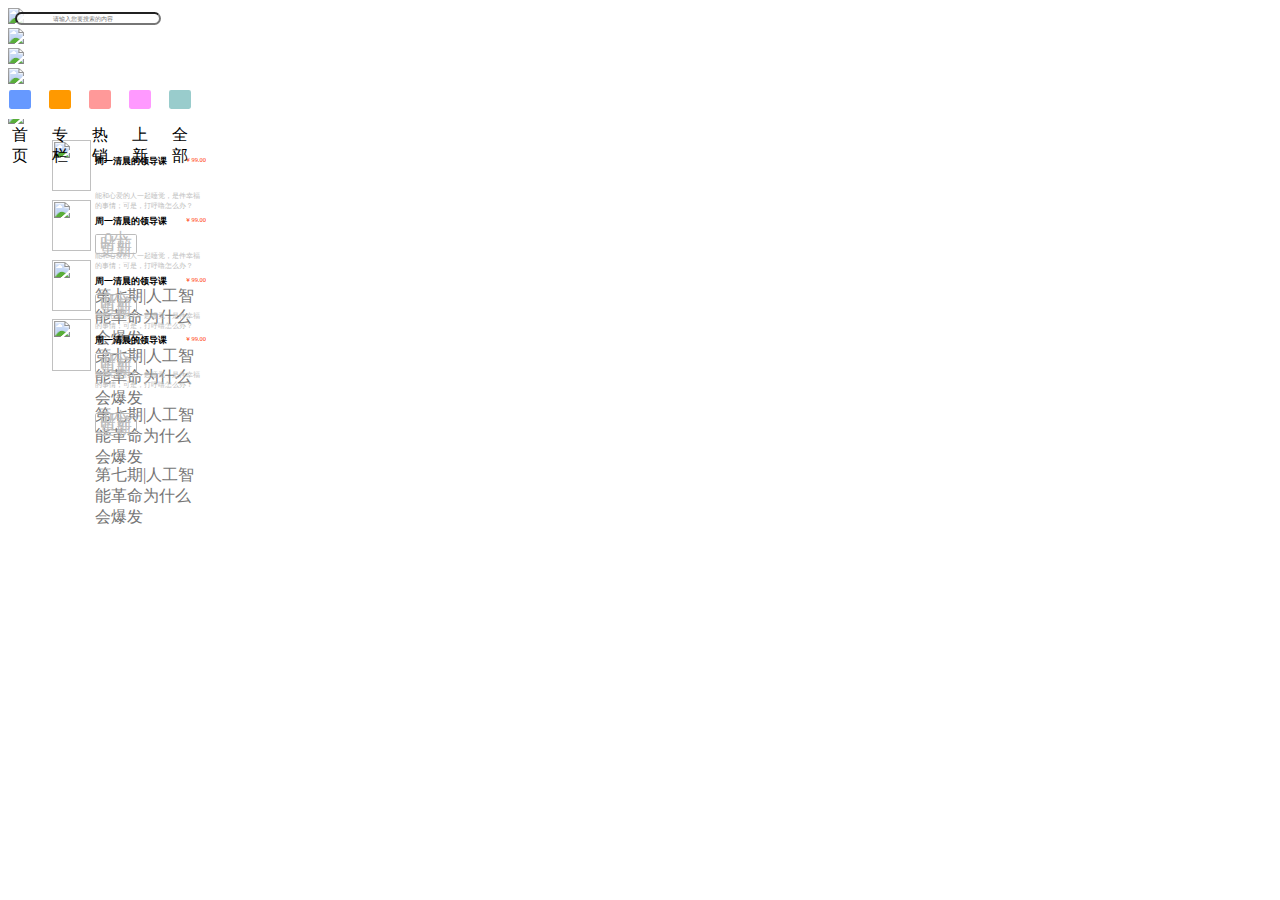
==== models/ShoppingMall/view/main.html @ 0004573d "【修改】上次的提交错误" ====
<!DOCTYPE html>
<html>

	<head>
		<meta charset="UTF-8">
		<meta name="viewport" content="width=device-width,initial-scale=1,minimum-scale=1,maximum-scale=1,user-scalable=no" />
		<link rel="stylesheet" type="text/css" href="../../../public/css/mui.css" />
		<link rel="stylesheet" type="text/css" href="../css/main.css" />
		<link rel="stylesheet" href="../../../public/css/pull-top-tips.css" />
		<link rel="stylesheet" href="http://at.alicdn.com/t/font_461954_o7lm8v8g8fwp14i.css" />
		<script src="../../../public/lib/flexible.js" type="text/javascript"></script>
	</head>

	<body>
		<div id="refreshContainer" class="mui-content">
			<!--轮播图 start-->
			<div class="mui-slider">
				<div class="mui-slider-group mui-slider-loop">
					<!--支持循环，需要重复图片节点-->
					<div class="mui-slider-item mui-slider-item-duplicate">
						<a href="#"><img src="../img/banan.jpg" /></a>
					</div>
					<div class="mui-slider-item">
						<a href="#"><img src="../img/banan.jpg" /></a>
					</div>
					<div class="mui-slider-item">
						<a href="#"><img src="../img/voice-front.png" /></a>
					</div>
					<div class="mui-slider-item">
						<a href="#"><img src="../img/banan.jpg" /></a>
					</div>
					<div class="mui-slider-item">
						<a href="#"><img src="../img/banan.jpg" /></a>
					</div>
					<!--支持循环，需要重复图片节点-->
					<div class="mui-slider-item mui-slider-item-duplicate">
						<a href="#"><img src="../img/banan.jpg" /></a>
					</div>
				</div>
				<div class="mui-slider-indicator">
					<div class="mui-indicator mui-active"></div>
					<div class="mui-indicator"></div>
					<div class="mui-indicator"></div>
					<div class="mui-indicator"></div>
				</div>
				<!--<div class="mui-input-row mui-search">
					<input id="search" type="search" class="mui-input-clear" placeholder="请输入您要搜索的内容">
				</div>-->
				<input id="search" type="search" class="mui-input-clear" placeholder="请输入您要搜索的内容">
			</div>
			<!--轮播图 end-->
			<!--横向滚动区域 start-->
			<div id="tab-list" class="mui-scroll-wrapper">
				<div class="mui-scroll">
					<!--这里放置真实显示的DOM内容-->
					<div class="tab-item">
						<div class="tab-item-icon blue">
							<span class="iconfont icon-home1"></span>
						</div>
						<p>首页</p>
					</div>
					<div class="tab-item">
						<div class="tab-item-icon yellow">
							<span class="iconfont icon-renzheng7"></span>
						</div>
						<p>专栏</p>
					</div>
					<div class="tab-item">
						<div class="tab-item-icon orange">
							<span class="iconfont icon-huo"></span>
						</div>
						<p>热销</p>
					</div>
					<div class="tab-item">
						<div class="tab-item-icon pink">
							<span class="iconfont icon-new"></span>
						</div>
						<p>上新</p>
					</div>
					<div class="tab-item">
						<div class="tab-item-icon young">
							<span class="iconfont icon-liebiao"></span>
						</div>
						<p>全部</p>
					</div>
				</div>
			</div>
			<!--横向滚动区域 end-->


			<ul id="special-column-list" class="mui-table-view">
				<li class="mui-table-view-cell mui-media">
					
					<img class="special-column-cover" src="../img/voice-front.png">
					<div class="mui-media-body">
						<p class="special-column-item-head"><span class="special-column-item-head-title">周一清晨的领导课</span><span class="special-column-item-head-money">￥99.00</span></p>
						<p class="mui-ellipsis special-column-item-ellipsis">能和心爱的人一起睡觉，是件幸福的事情；可是，打呼噜怎么办？</p>
						<p class="special-column-item-update-time">0小时前更新</p>
						<p class="special-column-item-update-content">第七期|人工智能革命为什么会爆发</p>
					</div>

				</li>
				<li class="mui-table-view-cell mui-media">
					
					<img class="special-column-cover" src="../img/voice-front.png">
					<div class="mui-media-body">
						<p class="special-column-item-head"><span class="special-column-item-head-title">周一清晨的领导课</span><span class="special-column-item-head-money">￥99.00</span></p>
						<p class="mui-ellipsis special-column-item-ellipsis">能和心爱的人一起睡觉，是件幸福的事情；可是，打呼噜怎么办？</p>
						<p class="special-column-item-update-time">0小时前更新</p>
						<p class="special-column-item-update-content">第七期|人工智能革命为什么会爆发</p>
					</div>

				</li>
				<li class="mui-table-view-cell mui-media">
					
					<img class="special-column-cover" src="../img/voice-front.png">
					<div class="mui-media-body">
						<p class="special-column-item-head"><span class="special-column-item-head-title">周一清晨的领导课</span><span class="special-column-item-head-money">￥99.00</span></p>
						<p class="mui-ellipsis special-column-item-ellipsis">能和心爱的人一起睡觉，是件幸福的事情；可是，打呼噜怎么办？</p>
						<p class="special-column-item-update-time">0小时前更新</p>
						<p class="special-column-item-update-content">第七期|人工智能革命为什么会爆发</p>
					</div>

				</li>
				<li class="mui-table-view-cell mui-media">
					
					<img class="special-column-cover" src="../img/voice-front.png">
					<div class="mui-media-body">
						<p class="special-column-item-head"><span class="special-column-item-head-title">周一清晨的领导课</span><span class="special-column-item-head-money">￥99.00</span></p>
						<p class="mui-ellipsis special-column-item-ellipsis">能和心爱的人一起睡觉，是件幸福的事情；可是，打呼噜怎么办？</p>
						<p class="special-column-item-update-time">0小时前更新</p>
						<p class="special-column-item-update-content">第七期|人工智能革命为什么会爆发</p>
					</div>

				</li>
			</ul>

		</div> 
	</body>
	<script src="../../../public/lib/mui.js" type="text/javascript"></script>
	<script src="../../../public/lib/mui.pullToRefresh.js" type="text/javascript"></script>
	<script src="../../../public/lib/mui.pullToRefresh.material.js" type="text/javascript"></script>
	<script src="../js/main.js" type="text/javascript"></script>

</html>
---- models/ShoppingMall/css/main.css ----
/**
 * main页面的样式文件
 * create time 2017-10-31
 */


/*轮播区域--start*/
	/*轮播--start*/
.mui-slider{
	position: relative;
    width: 10.0rem;
    height: 5.333333rem;
}
.mui-slider-indicator .mui-indicator{
	background: rgba(200,100,50,.5);
	box-shadow: none;
}
.mui-slider-indicator .mui-indicator.mui-active{
	background: rgba(0, 122, 255,.8);
}
	/*轮播--end*/
	/*搜索框--start*/  
.mui-search{
    position: absolute;
    width: 9.066667rem;
    height: 0.8rem;
    top: 0.266667rem;
    left: 0.466667rem;
    
}
#search{
    position: absolute;
    width: 9.066667rem;
    height: 0.8rem;
    font-size: 0.373333rem;
    text-align: center;
    top: 0.266667rem;
    left: 0.466667rem;
    border-radius: 0.8rem;
    background: rgba(255,255,255,0.8);
}

	/*搜索框--start*/

/*轮播区域--end*/

/*tab-list横向滚动区域--start*/
#tab-list{
	position: absolute;
    box-sizing: border-box;
    height: 2.133333rem;
    padding:0.266667rem 0;
    top: 5.333333rem;
    left: 0;
    background: #fff;
}
#tab-list.active{
	position: fixed;
	top: 0;
	box-shadow: 0 0 1px 0 #ccc;
}
#tab-list .mui-scroll{
    display: flex !important;
    flex-wrap: nowrap !important;
    align-items: center !important;
    width: auto;
} 

#tab-list .mui-scroll .tab-item{
    width: 1.333333rem;
    height: 1.6rem;
    margin:0 0.583333rem;
}
#tab-list .mui-scroll .tab-item div{
    width: 1.333333rem;
    height: 1.2rem;
    border-radius: 0.133333rem;
    text-align: center;
    line-height: 1.1rem;
}
#tab-list .mui-scroll .tab-item div.blue{
	background: #6699ff;
}
#tab-list .mui-scroll .tab-item div.yellow{
	background: #ff9900;
}
#tab-list .mui-scroll .tab-item div.orange{
	background: #ff9999;
}
#tab-list .mui-scroll .tab-item div.pink{
	background: #ff99ff;
}
#tab-list .mui-scroll .tab-item div.young{
	background: #99cccc;
} 
#tab-list .mui-scroll .tab-item div span{
    color: #fff;
    font-size: 0.8rem;
}

#tab-list .mui-scroll .tab-item p{
	text-align: center;
	color: #000;
}

/*tab-list横向滚动区域--end*/ 

/*special-column-list最新内容展示列表--start*/
#special-column-list{
    margin-top: 2.666667rem;
}
#special-column-list .mui-media{
    display: flex;
    box-sizing: border-box;
    height: 3.733333rem;
    padding: 0.266667rem;
}
#special-column-list .mui-media img.special-column-cover{
    width: 2.4rem;
    height: 100%;
}
#special-column-list .mui-media .mui-media-body{
    display: flex;
    flex-direction: column;
    justify-content: space-around;
    width: 6.933333rem;
    height: 100%;
    padding-left: 0.266667rem;
}
#special-column-list .mui-media .mui-media-body .special-column-item-head{
	display:flex;
	justify-content: space-between;
}
#special-column-list .mui-media .mui-media-body .special-column-item-head .special-column-item-head-title{
    font-size: 0.533333rem;
    font-weight: 700;
    color: #000;
}
#special-column-list .mui-media .mui-media-body .special-column-item-head .special-column-item-head-money{
    font-size: 0.4rem;
	color: #ff3300;
}
#special-column-list .mui-media .mui-media-body .special-column-item-ellipsis{
    font-size: 0.426667rem;
    color: #bcbcbc;
}
#special-column-list .mui-media .mui-media-body .special-column-item-update-time{
    display: inline-block;
    width: 2.4rem;
    padding: 0.066667rem;
    line-height: 0.333333rem;
    text-align: center;
    color: #bcbcbc;
    border: 1px solid #bcbcbc;
    border-radius: 0.106667rem;
}
#special-column-list .mui-media .mui-media-body .special-column-item-update-content{
    color: #767676;
}
/*special-column-list最新内容展示列表--end*/
---- public/css/pull-top-tips.css ----
.mui-pull-top-tips {
	z-index: 9;
	position: absolute;
	top: -20px;
	left: 50%;
	margin-left: -25px;
	width: 40px;
	height: 40px;
	border-radius: 100%;
}

.mui-pull-top-wrapper {
	width: 42px;
	height: 42px;
	display: block;
	text-align: center;
	background-color: #efeff4;
	border: 1px solid #ddd;
	border-radius: 25px;
	background-clip: padding-box;
	box-shadow: 0 4px 10px #bbb;
	overflow: hidden;
}

.mui-pull-top-tips.mui-transitioning {
	-webkit-transition-duration: 200ms;
	transition-duration: 200ms;
}

.mui-pull-top-tips .mui-pull-loading {
	margin: 0;
}

.mui-pull-top-wrapper .mui-icon,
.mui-pull-top-wrapper .mui-spinner {
	margin-top: 7px;
}

.mui-pull-top-canvas {
	overflow: hidden;
	background-color: #fafafa;
	border-radius: 40px;
	box-shadow: 0 4px 10px #bbb;
	width: 40px;
	height: 40px;
	margin: 0 auto;
}

.mui-pull-top-canvas canvas {
	width: 40px;
}

.mui-pull-bottom-tips {
	text-align: center;
	background-color: #efeff4;
	font-size: 15px;
	line-height: 40px;
	color: #777;
}
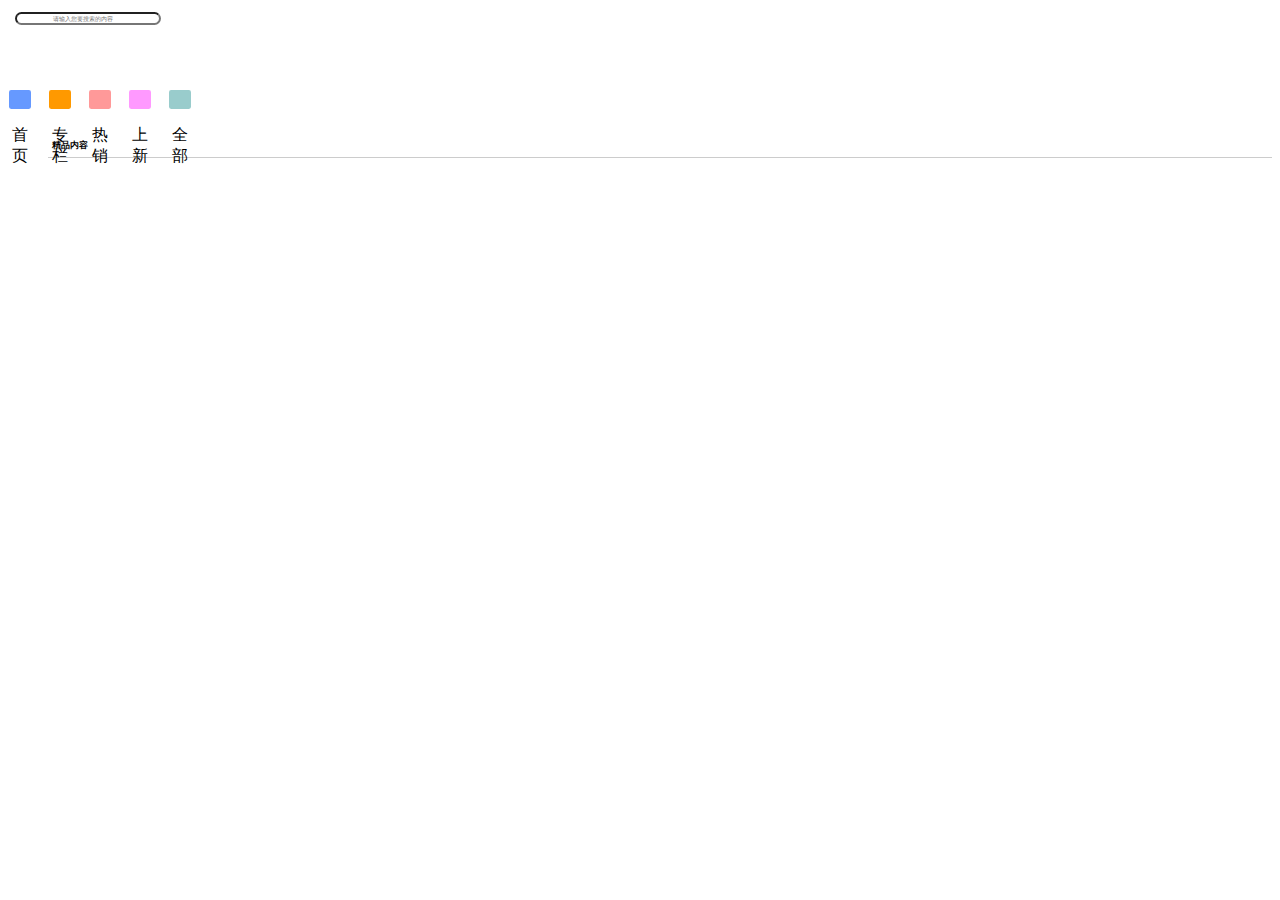
==== commit 47336613: "【修改】【增加】专栏页面，代码优化" ====
--- a/models/ShoppingMall/view/main.html
+++ b/models/ShoppingMall/view/main.html
@@ -7,7 +7,7 @@
 		<link rel="stylesheet" type="text/css" href="../../../public/css/mui.css" />
 		<link rel="stylesheet" type="text/css" href="../css/main.css" />
 		<link rel="stylesheet" href="../../../public/css/pull-top-tips.css" />
-		<link rel="stylesheet" href="http://at.alicdn.com/t/font_461954_o7lm8v8g8fwp14i.css" />
+		<link rel="stylesheet" href="http://at.alicdn.com/t/font_461954_ounep5t51pf7ds4i.css" />
 		<script src="../../../public/lib/flexible.js" type="text/javascript"></script>
 	</head>
 
@@ -16,36 +16,12 @@
 			<!--轮播图 start-->
 			<div class="mui-slider">
 				<div class="mui-slider-group mui-slider-loop">
-					<!--支持循环，需要重复图片节点-->
-					<div class="mui-slider-item mui-slider-item-duplicate">
-						<a href="#"><img src="../img/banan.jpg" /></a>
-					</div>
-					<div class="mui-slider-item">
-						<a href="#"><img src="../img/banan.jpg" /></a>
-					</div>
-					<div class="mui-slider-item">
-						<a href="#"><img src="../img/voice-front.png" /></a>
-					</div>
-					<div class="mui-slider-item">
-						<a href="#"><img src="../img/banan.jpg" /></a>
-					</div>
-					<div class="mui-slider-item">
-						<a href="#"><img src="../img/banan.jpg" /></a>
-					</div>
-					<!--支持循环，需要重复图片节点-->
-					<div class="mui-slider-item mui-slider-item-duplicate">
-						<a href="#"><img src="../img/banan.jpg" /></a>
-					</div>
+					<!--这里动态加载轮播图-->
 				</div>
 				<div class="mui-slider-indicator">
-					<div class="mui-indicator mui-active"></div>
-					<div class="mui-indicator"></div>
-					<div class="mui-indicator"></div>
-					<div class="mui-indicator"></div>
+					<!--这里动态加载轮播图的指示器-->
 				</div>
-				<!--<div class="mui-input-row mui-search">
-					<input id="search" type="search" class="mui-input-clear" placeholder="请输入您要搜索的内容">
-				</div>-->
+				<!--搜索框-->
 				<input id="search" type="search" class="mui-input-clear" placeholder="请输入您要搜索的内容">
 			</div>
 			<!--轮播图 end-->
@@ -59,7 +35,7 @@
 						</div>
 						<p>首页</p>
 					</div>
-					<div class="tab-item">
+					<div id="open-special-column" class="tab-item">
 						<div class="tab-item-icon yellow">
 							<span class="iconfont icon-renzheng7"></span>
 						</div>
@@ -87,59 +63,29 @@
 			</div>
 			<!--横向滚动区域 end-->
 
-
 			<ul id="special-column-list" class="mui-table-view">
-				<li class="mui-table-view-cell mui-media">
-					
-					<img class="special-column-cover" src="../img/voice-front.png">
-					<div class="mui-media-body">
-						<p class="special-column-item-head"><span class="special-column-item-head-title">周一清晨的领导课</span><span class="special-column-item-head-money">￥99.00</span></p>
-						<p class="mui-ellipsis special-column-item-ellipsis">能和心爱的人一起睡觉，是件幸福的事情；可是，打呼噜怎么办？</p>
-						<p class="special-column-item-update-time">0小时前更新</p>
-						<p class="special-column-item-update-content">第七期|人工智能革命为什么会爆发</p>
-					</div>
-
-				</li>
-				<li class="mui-table-view-cell mui-media">
-					
-					<img class="special-column-cover" src="../img/voice-front.png">
-					<div class="mui-media-body">
-						<p class="special-column-item-head"><span class="special-column-item-head-title">周一清晨的领导课</span><span class="special-column-item-head-money">￥99.00</span></p>
-						<p class="mui-ellipsis special-column-item-ellipsis">能和心爱的人一起睡觉，是件幸福的事情；可是，打呼噜怎么办？</p>
-						<p class="special-column-item-update-time">0小时前更新</p>
-						<p class="special-column-item-update-content">第七期|人工智能革命为什么会爆发</p>
-					</div>
-
-				</li>
-				<li class="mui-table-view-cell mui-media">
-					
-					<img class="special-column-cover" src="../img/voice-front.png">
-					<div class="mui-media-body">
-						<p class="special-column-item-head"><span class="special-column-item-head-title">周一清晨的领导课</span><span class="special-column-item-head-money">￥99.00</span></p>
-						<p class="mui-ellipsis special-column-item-ellipsis">能和心爱的人一起睡觉，是件幸福的事情；可是，打呼噜怎么办？</p>
-						<p class="special-column-item-update-time">0小时前更新</p>
-						<p class="special-column-item-update-content">第七期|人工智能革命为什么会爆发</p>
-					</div>
-
-				</li>
-				<li class="mui-table-view-cell mui-media">
-					
-					<img class="special-column-cover" src="../img/voice-front.png">
-					<div class="mui-media-body">
-						<p class="special-column-item-head"><span class="special-column-item-head-title">周一清晨的领导课</span><span class="special-column-item-head-money">￥99.00</span></p>
-						<p class="mui-ellipsis special-column-item-ellipsis">能和心爱的人一起睡觉，是件幸福的事情；可是，打呼噜怎么办？</p>
-						<p class="special-column-item-update-time">0小时前更新</p>
-						<p class="special-column-item-update-content">第七期|人工智能革命为什么会爆发</p>
-					</div>
-
-				</li>
+				<!--这里动态加载专栏列表-->
 			</ul>
 
-		</div> 
+			<ul id="boutique-list" class="mui-table-view">
+				<div class="title">精品内容</div>
+				<!--这里动态加载精品内容列表-->
+			</ul>
+		</div>
 	</body>
 	<script src="../../../public/lib/mui.js" type="text/javascript"></script>
+	<!--引入上拉加载，下拉刷新插件start-->
 	<script src="../../../public/lib/mui.pullToRefresh.js" type="text/javascript"></script>
 	<script src="../../../public/lib/mui.pullToRefresh.material.js" type="text/javascript"></script>
+	<!--引入上拉加载，下拉刷新插件end-->
+	<!--引入渲染插件template  start-->
+	<script src="../../../public/lib/template.js" type="text/javascript"></script>
+	<!--引入渲染插件template end-->
+	<script src="../temp/main-temp.js" type="text/javascript"></script>
+	<!--引入配置文件-->
+	<script src="../../../config.js" type="text/javascript"></script>
+	<script src="../../../public/js/appHttp.js" type="text/javascript"></script>
+	<script src="../../../public/js/appOpenWebView.js" type="text/javascript"></script>
 	<script src="../js/main.js" type="text/javascript"></script>
 
 </html>--- a/models/ShoppingMall/css/main.css
+++ b/models/ShoppingMall/css/main.css
@@ -115,6 +115,21 @@
     height: 3.733333rem;
     padding: 0.266667rem;
 }
+#special-column-list .mui-table-view-cell:after
+{
+    position: absolute;
+    right: 0;
+    bottom: 0;
+    left: 0;
+
+    height: 1px;
+
+    content: '';
+    -webkit-transform: scaleY(.5);
+            transform: scaleY(.5);
+
+    background-color: #ccc;
+}
 #special-column-list .mui-media img.special-column-cover{
     width: 2.4rem;
     height: 100%;
@@ -133,7 +148,7 @@
 }
 #special-column-list .mui-media .mui-media-body .special-column-item-head .special-column-item-head-title{
     font-size: 0.533333rem;
-    font-weight: 700;
+    font-weight: 400;
     color: #000;
 }
 #special-column-list .mui-media .mui-media-body .special-column-item-head .special-column-item-head-money{
@@ -157,4 +172,72 @@
 #special-column-list .mui-media .mui-media-body .special-column-item-update-content{
     color: #767676;
 }
-/*special-column-list最新内容展示列表--end*/+/*special-column-list最新内容展示列表--end*/
+
+
+/*boutique-list精品内容展示列表--start*/
+#boutique-list{
+	margin-top: 0.533333rem;
+}
+#boutique-list .title{
+    padding: 0.266667rem;
+	font-size: 0.533333rem;
+    font-weight: 600;
+    border-bottom: 1px solid #ccc;
+}
+
+
+#boutique-list .mui-media{
+    display: flex;
+    box-sizing: border-box;
+    height: 3.733333rem;
+    padding: 0.266667rem;
+}
+
+#boutique-list .mui-media img.boutique-cover{
+    width: 2.4rem;
+    height: 100%;
+}
+#boutique-list .mui-media .mui-media-body{
+    display: flex;
+    flex-direction: column;
+    justify-content: space-around;
+    width: 6.933333rem;
+    height: 100%;
+    padding-left: 0.266667rem;
+}
+#boutique-list .mui-media .mui-media-body .boutique-item-head{
+	display:flex;
+	justify-content: space-between;
+}
+#boutique-list .mui-media .mui-media-body .boutique-item-head .boutique-item-head-title{
+    font-size: 0.533333rem;
+    font-weight: 400;
+    color: #000;
+}
+#boutique-list .mui-media .mui-media-body .boutique-item-head .boutique-item-head-money{
+    font-size: 0.4rem;
+	color: #ff3300;
+}
+#boutique-list.mui-media .mui-media-body .boutique-item-ellipsis{
+    font-size: 0.426667rem;
+    color: #bcbcbc;
+}
+#boutique-list .mui-media .mui-media-body .boutique-item-update-time{
+    display: inline-block;
+    width: 2.4rem;
+    padding: 0.066667rem;
+    line-height: 0.333333rem;
+    text-align: center;
+    color: #bcbcbc;
+    border: 1px solid #bcbcbc;
+    border-radius: 0.106667rem;
+}
+#boutique-list .mui-media .mui-media-body .boutique-item-show-content{
+    color: #767676;
+}
+
+#boutique-list .mui-media .mui-media-body .boutique-item-show-content .show-number{
+    margin-left: 0.133333rem;
+}
+/*boutique-list精品内容展示列表--end*/